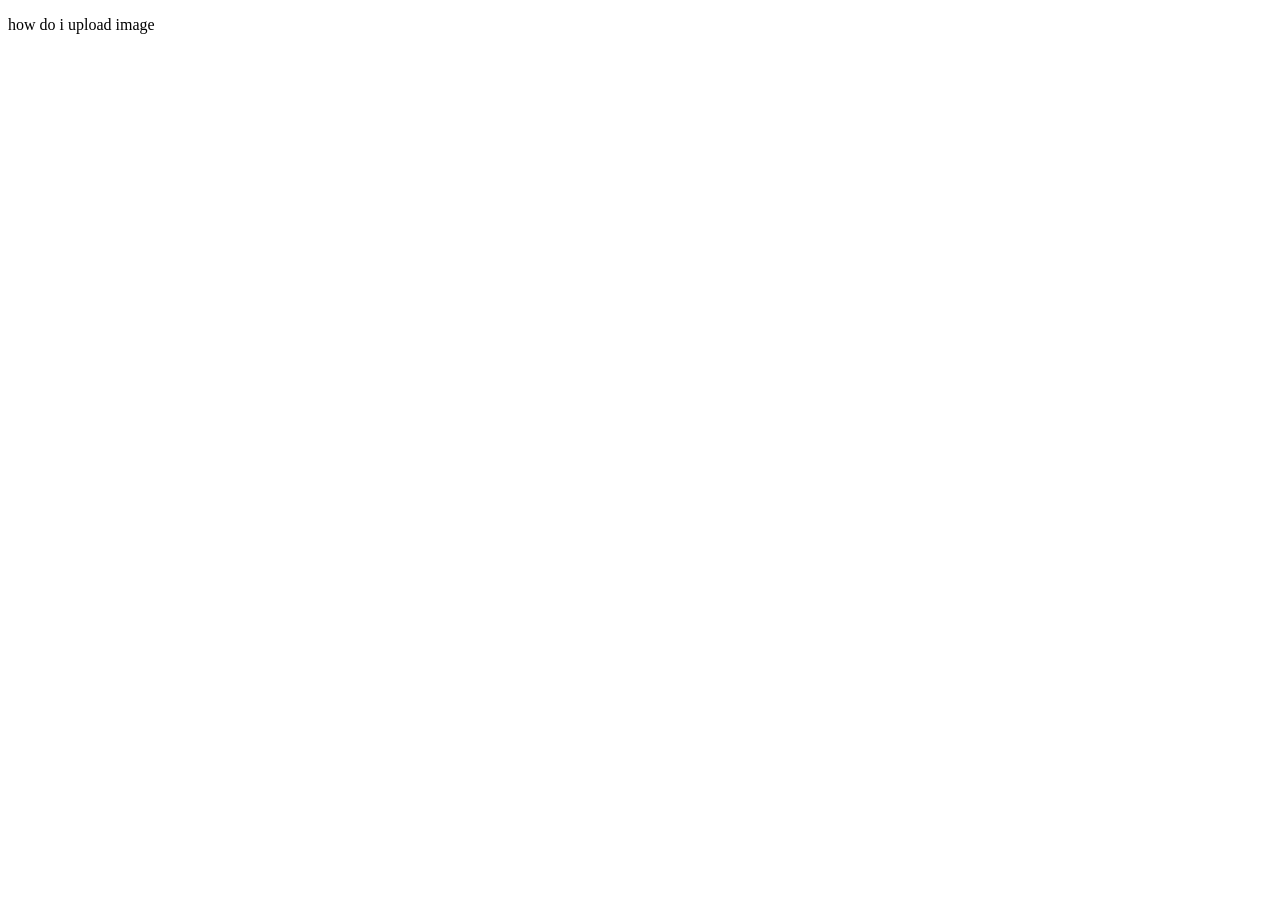
==== jennfang.github.io/index.html @ 797af8fd "first pages commit" ====
<!DOCTYPE html>
<html lang="en">

<head>
    <title>
    what am i doinggggggg
    </title>
</head>

<body>
    <div>
        <p>
            how do i upload image 
        </p>
    </div>
    
</body>
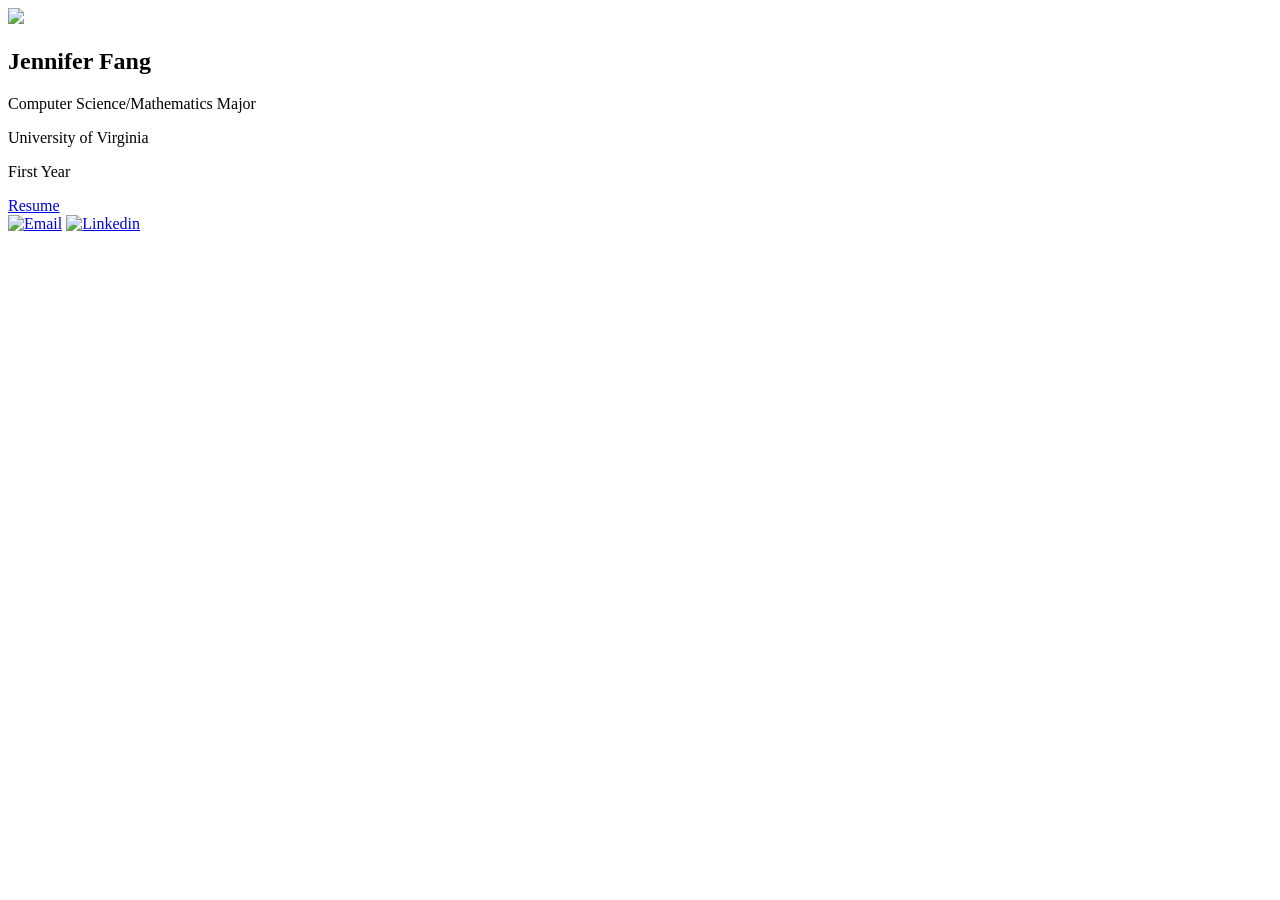
==== commit 5dd10aaa: "add" ====
--- a/jennfang.github.io/index.html
+++ b/jennfang.github.io/index.html
@@ -1,17 +1,49 @@
 <!DOCTYPE html>
-<html lang="en">
+<html lang="en-us">
+  <head>
+    <meta charset="UTF-8">
+    <title> Jennifer Fang </title>
+    <meta name="viewport" content="width=device-width, initial-scale=1">
+    <link rel="stylesheet" type="text/css" href="stylesheets/normalize.css" media="screen">
+    <link href='https://fonts.googleapis.com/css?family=Open+Sans:400,700' rel='stylesheet' type='text/css'>
+    <link rel="stylesheet" type="text/css" href="stylesheets/stylesheet.css" media="screen">
+    <link rel="stylesheet" type="text/css" href="stylesheets/github-light.css" media="screen">
+  </head>
+  <body>
+    <section class="main-content">
+      
+    <img src = "img/shanghai.jpg">
+    
+<!-- ABOUT ME -->
+    <!--section id="about" class="content-section"-->
+        <div class="aboutme">
+                    <h1> Jennifer Fang </h1>
+                    <p> Computer Science/Mathematics Major </p> 
+                    <p> University of Virginia </p>
+                    <p> First Year </p>
+                </div>
+        </div>
+    <!--/section-->
+  
+  <div id = "button">
+    <a href="resume.pdf"> <span> Resume </span> </a>
+  </div>
+  
+  <a href="mailto:jjf4bz@virginia.edu"><img title="Email" src="https://worldvectorlogo.com/logos/gmail-icon.svg" alt="Email" width="35" height="35" /></a>
+  <a href = "https://www.linkedin.com/profile/view?id=AAMAABZ0S-YBLojFtQFCFATI1uDm3wmsAPKg01A&trk=hp-identity-name"><img title = "Linkedin" src = "https://upload.wikimedia.org/wikipedia/commons/thumb/e/e9/Linkedin_icon.svg/2000px-Linkedin_icon.svg.png" alt="Linkedin" width="35" height="35" /></a>
+    
 
-<head>
-    <title>
-    what am i doinggggggg
-    </title>
-</head>
 
-<body>
-    <div>
-        <p>
-            how do i upload image 
-        </p>
-    </div>
-    
-</body>
+            <script type="text/javascript">
+            var gaJsHost = (("https:" == document.location.protocol) ? "https://ssl." : "http://www.");
+            document.write(unescape("%3Cscript src='" + gaJsHost + "google-analytics.com/ga.js' type='text/javascript'%3E%3C/script%3E"));
+          </script>
+          <script type="text/javascript">
+            try {
+              var pageTracker = _gat._getTracker("JF-000000-97");
+            pageTracker._trackPageview();
+            } catch(err) {}
+          </script>
+
+  </body>
+</html>
